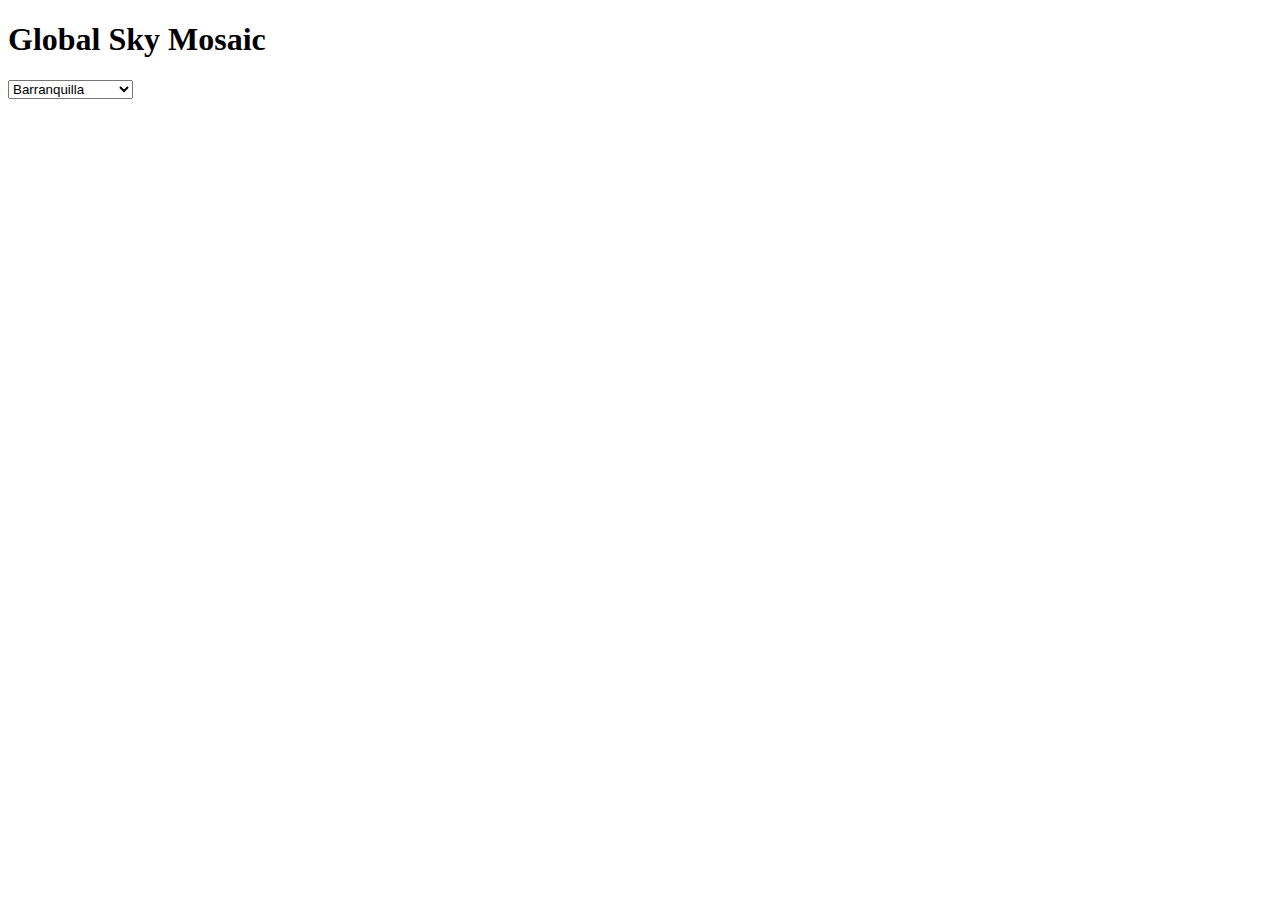
==== sky.html @ 9ef99159 "added missing name to line 45" ====
<!DOCTYPE html>
<html lang="en">
<head>
    <meta charset="UTF-8">
    <meta http-equiv="X-UA-Compatible" content="IE=edge">
    <meta name="viewport" content="width=device-width, initial-scale=1.0">
    <link rel="stylesheet" type="text/css" href="styles.css">
    <title>Global Sky Mosaic</title>
</head>
<body>
    <header>
        <h1>Global Sky Mosaic</h1>
    </header>
    <select id="campus-select">
        <!--Available Campuses-->
        <option value="Barranquilla, CO">Barranquilla</option>
        <option value="Beirut, LB">Beirut</option>
        <option value="Bogotá, CO">Bogotá</option>
        <option value="Bordeaux, FR">Bordeaux</option>
        <option value="Cali, CO">Cali</option>
        <option value="Granada, ES">Granada</option>
        <option value="Guadalajara, MX">Guadalajara</option>
        <option value="Guatemala City, GT">Guatemala</option>
        <option value="Johannesburg, ZA">Johannesburg</option>
        <option value="Laval, FR">Laval</option>
        <option value="Lille, FR">Lille</option>
        <option value="Lima, PE">Lima</option>
        <option value="Maseru, LS">Maseru</option>
        <option value="Medellín, CO">Medellín</option>
        <option value="Melbourne, AU">Melbourne</option>
        <option value="Mérida, MX">Mérida</option>
        <option value="Mexico City, MX">Mexico City</option>
        <option value="Miami, FL">Miami</option>
        <option value="Montevideo, UY">Montevideo</option>
        <option value="New York City, NY">New York City</option>
        <option value="Panama City, PA">Panama City</option>
        <option value="Paris, FR">Paris</option>
        <option value="Port Louis, MU">Port Louis</option>
        <option value="Quito, EC">Quito</option>
        <option value="San Juan, PR">San Juan</option>
        <option value="Sydney, AU">Sydney</option>
        <option value="Thonon-les-bains, FR">Thonon-les-bains</option>
        <option value="Tirana, AL">Tirana</option>
        <option value="Toulouse, FR">Toulouse</option>
        <option value="Tripoli, LY">Tripoli</option>
        <option value="Tulsa, USA">Tulsa</option>
        <option value="Tunis, TN">Tunis</option>
    </select>
    <div id="weather-info">
        <!--Weather data will be displayed here-->
    </div>
    <script src="NEEDS TO BE FILLED IN"></script>
</body>
</html>
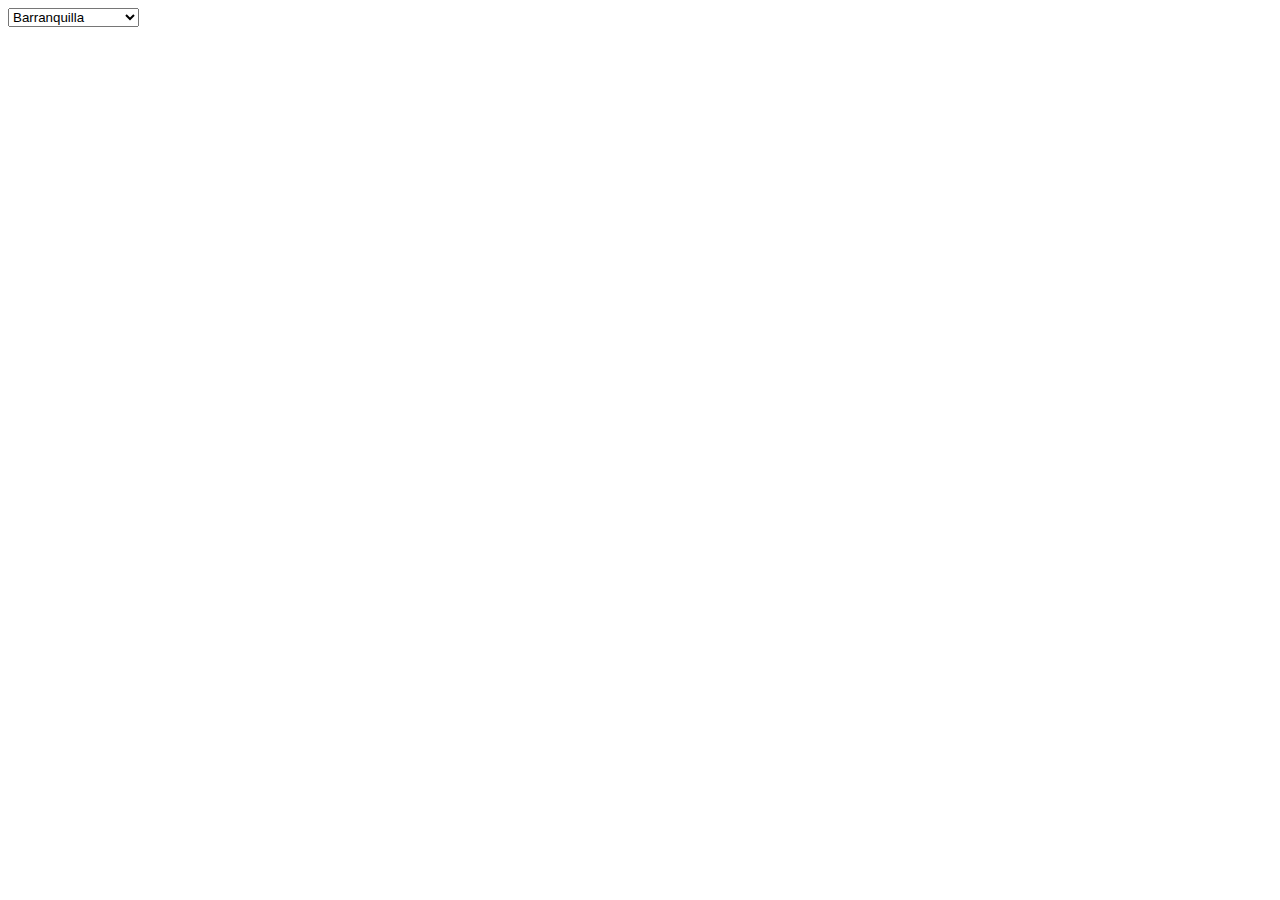
==== commit 25634cde: "Merge pull request #4 from NikkiMerena/hh" ====
--- a/sky.html
+++ b/sky.html
@@ -4,13 +4,11 @@
     <meta charset="UTF-8">
     <meta http-equiv="X-UA-Compatible" content="IE=edge">
     <meta name="viewport" content="width=device-width, initial-scale=1.0">
+    <link rel="icon" type="image" href="/images/favicon.ico">
     <link rel="stylesheet" type="text/css" href="styles.css">
     <title>Global Sky Mosaic</title>
 </head>
 <body>
-    <header>
-        <h1>Global Sky Mosaic</h1>
-    </header>
     <select id="campus-select">
         <!--Available Campuses-->
         <option value="Barranquilla, CO">Barranquilla</option>
@@ -30,25 +28,25 @@
         <option value="Melbourne, AU">Melbourne</option>
         <option value="Mérida, MX">Mérida</option>
         <option value="Mexico City, MX">Mexico City</option>
-        <option value="Miami, FL">Miami</option>
+        <option value="Miami, FL US">Miami</option>
         <option value="Montevideo, UY">Montevideo</option>
-        <option value="New York City, NY">New York City</option>
+        <option value="New York City, NY US">New York City</option>
         <option value="Panama City, PA">Panama City</option>
         <option value="Paris, FR">Paris</option>
         <option value="Port Louis, MU">Port Louis</option>
         <option value="Quito, EC">Quito</option>
         <option value="San Juan, PR">San Juan</option>
         <option value="Sydney, AU">Sydney</option>
-        <option value="Thonon-les-bains, FR">Thonon-les-bains</option>
+        <option value="Thonon-les-bains, FR">Thonon-Les-Bains</option>
         <option value="Tirana, AL">Tirana</option>
         <option value="Toulouse, FR">Toulouse</option>
         <option value="Tripoli, LY">Tripoli</option>
-        <option value="Tulsa, USA">Tulsa</option>
+        <option value="Tulsa, OK US">Tulsa</option>
         <option value="Tunis, TN">Tunis</option>
     </select>
     <div id="weather-info">
         <!--Weather data will be displayed here-->
     </div>
-    <script src="NEEDS TO BE FILLED IN"></script>
+    <script src="weatherapp.js"></script>
 </body>
 </html>
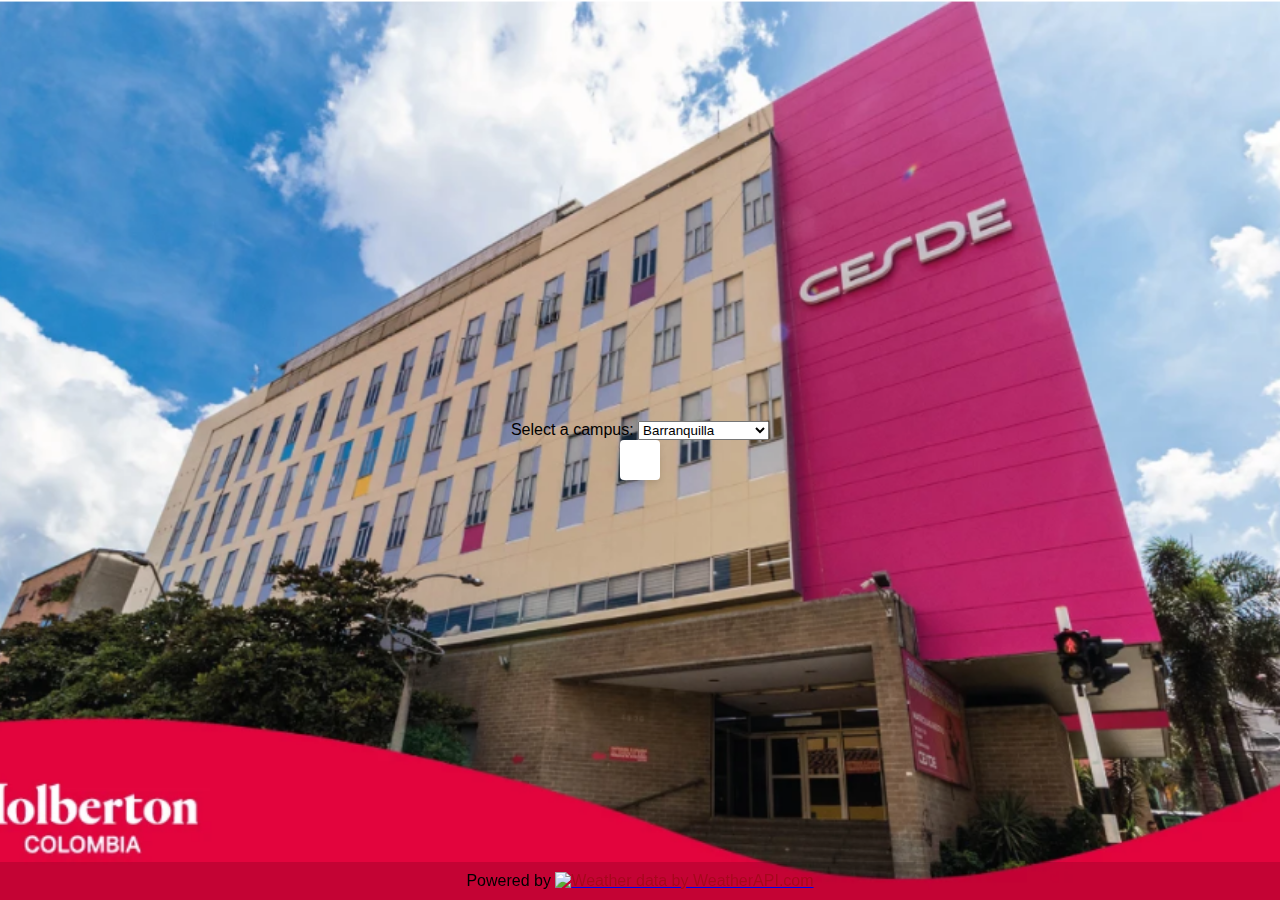
==== commit 8618d7ba: "background select mostly functional - need images for each campus" ====
--- a/sky.html
+++ b/sky.html
@@ -6,47 +6,56 @@
     <meta name="viewport" content="width=device-width, initial-scale=1.0">
     <link rel="icon" type="image" href="/images/favicon.ico">
     <link rel="stylesheet" type="text/css" href="styles.css">
+    <!-- Disable cache for development purposes -->
+    <meta http-equiv="Cache-Control" content="no-cache, no-store, must-revalidate" />
+    <meta http-equiv="Pragma" content="no-cache" />
+    <meta http-equiv="Expires" content="0" />
+
     <title>Global Sky Mosaic</title>
 </head>
 <body>
-    <select id="campus-select">
+    <div>
+        <label for="campus-select">Select a campus:</label>
+        <select id="campus-select">
         <!--Available Campuses-->
-        <option value="Barranquilla, CO">Barranquilla</option>
-        <option value="Beirut, LB">Beirut</option>
-        <option value="Bogotá, CO">Bogotá</option>
-        <option value="Bordeaux, FR">Bordeaux</option>
-        <option value="Cali, CO">Cali</option>
-        <option value="Granada, ES">Granada</option>
-        <option value="Guadalajara, MX">Guadalajara</option>
-        <option value="Guatemala City, GT">Guatemala</option>
-        <option value="Johannesburg, ZA">Johannesburg</option>
-        <option value="Laval, FR">Laval</option>
-        <option value="Lille, FR">Lille</option>
-        <option value="Lima, PE">Lima</option>
-        <option value="Maseru, LS">Maseru</option>
-        <option value="Medellín, CO">Medellín</option>
-        <option value="Melbourne, AU">Melbourne</option>
-        <option value="Mérida, MX">Mérida</option>
-        <option value="Mexico City, MX">Mexico City</option>
-        <option value="Miami, FL US">Miami</option>
-        <option value="Montevideo, UY">Montevideo</option>
-        <option value="New York City, NY US">New York City</option>
-        <option value="Panama City, PA">Panama City</option>
-        <option value="Paris, FR">Paris</option>
-        <option value="Port Louis, MU">Port Louis</option>
-        <option value="Quito, EC">Quito</option>
-        <option value="San Juan, PR">San Juan</option>
-        <option value="Sydney, AU">Sydney</option>
-        <option value="Thonon-les-bains, FR">Thonon-Les-Bains</option>
-        <option value="Tirana, AL">Tirana</option>
-        <option value="Toulouse, FR">Toulouse</option>
-        <option value="Tripoli, LY">Tripoli</option>
-        <option value="Tulsa, OK US">Tulsa</option>
-        <option value="Tunis, TN">Tunis</option>
-    </select>
+            <option value="Barranquilla">Barranquilla</option>
+            <option value="Beirut">Beirut</option>
+            <option value="Bogotá">Bogotá</option>
+            <option value="Bordeaux">Bordeaux</option>
+            <option value="Cali">Cali</option>
+            <option value="Granada">Granada</option>
+            <option value="Guadalajara">Guadalajara</option>
+            <option value="Guatemala City">Guatemala</option>
+            <option value="Johannesburg">Johannesburg</option>
+            <option value="Laval">Laval</option>
+            <option value="Lille">Lille</option>
+            <option value="Lima">Lima</option>
+            <option value="Maseru">Maseru</option>
+            <option value="Medellín">Medellín</option>
+            <option value="Melbourne">Melbourne</option>
+            <option value="Mérida">Mérida</option>
+            <option value="Mexico City">Mexico City</option>
+            <option value="Miami">Miami</option>
+            <option value="Montevideo">Montevideo</option>
+            <option value="New York City">New York City</option>
+            <option value="PanamaCity">Panama City</option>
+            <option value="Paris">Paris</option>
+            <option value="Port Louis">Port Louis</option>
+            <option value="Quito">Quito</option>
+            <option value="San Juan">San Juan</option>
+            <option value="Sydney">Sydney</option>
+            <option value="Thonon-les-bains">Thonon-Les-Bains</option>
+            <option value="Tirana">Tirana</option>
+            <option value="Toulouse">Toulouse</option>
+            <option value="Tripoli">Tripoli</option>
+            <option value="Tulsa">Tulsa</option>
+            <option value="Tunis">Tunis</option>
+        </select>
+    </div>
     <div id="weather-info">
         <!--Weather data will be displayed here-->
     </div>
     <script src="weatherapp.js"></script>
+    <footer>Powered by <a href="https://www.weatherapi.com/" title="Free Weather API"><img src='//cdn.weatherapi.com/v4/images/weatherapi_logo.png' alt="Weather data by WeatherAPI.com" border="0"></a></footer>
 </body>
 </html>
--- a/styles.css
+++ b/styles.css
@@ -0,0 +1,98 @@
+body {
+    font-family: 'Arial', sans-serif;
+    background-color: #00000063;
+    display: flex;
+    flex-direction: column;
+    align-items: center;
+    justify-content: center;
+    height: 100vh;
+    margin: 0;
+    padding: 0;
+    background-image: url('images/Colombia.png');
+    background-size: cover;
+    background-position: center;
+    background-repeat: no-repeat;
+}
+
+.custom-dropdown {
+    position: relative;
+    display: inline-block;
+}
+
+.custom-dropdown .selected {
+    padding: 10px;
+    border: 1px solid #ccc;
+    cursor: pointer;
+}
+
+.custom-dropdown ul.options {
+    display: none;
+    left: 0;
+    right: 0;
+    position: absolute;
+    padding: 0;
+    margin: 0;
+    border: 1px solid #ccc;
+    z-index: 1;
+}
+
+.custom-dropdown ul.options.show {
+    display: block;
+    position: absolute;
+    list-style: none;
+    background-color: #ffffff64;
+    height: 100%;
+    width: 100%;
+    padding: 0;
+    margin: 0;
+}
+
+.custom-dropdown ul.options li {
+    padding: 10px;
+    cursor: pointer;
+}
+
+.custom-dropdown ul.options li:hover {
+    background-color: rgba(255, 255, 255, 0.1);
+}
+
+.custom-dropdown:hover .selected {
+    background-color: rgba(255, 255, 255, 0.1);
+}
+
+#weather-info {
+    background-color: #ffffff;
+    padding: 20px;
+    box-shadow: 0 4px 6px rgba(0, 0, 0, 0.1);
+    border-radius: 4px;
+}
+
+#weather-info h2 {
+    margin-top: 0;
+    margin-bottom: 8px;
+}
+
+#weather-info p {
+    margin: 0;
+    margin-bottom: 4px;
+    display: flex;
+    
+}
+
+footer {
+    position: fixed;
+    bottom: 0;
+    width: 100%;
+    text-align: center;
+    padding: 10px 0;
+    background-color: #00000022; /* Use the same background color as the body, or any other color you prefer */
+}
+
+footer a img {
+    text-decoration: none !important;
+    color: #8f0b0b95 !important;
+}
+
+footer a:hover img {
+    opacity: 0.8;
+}
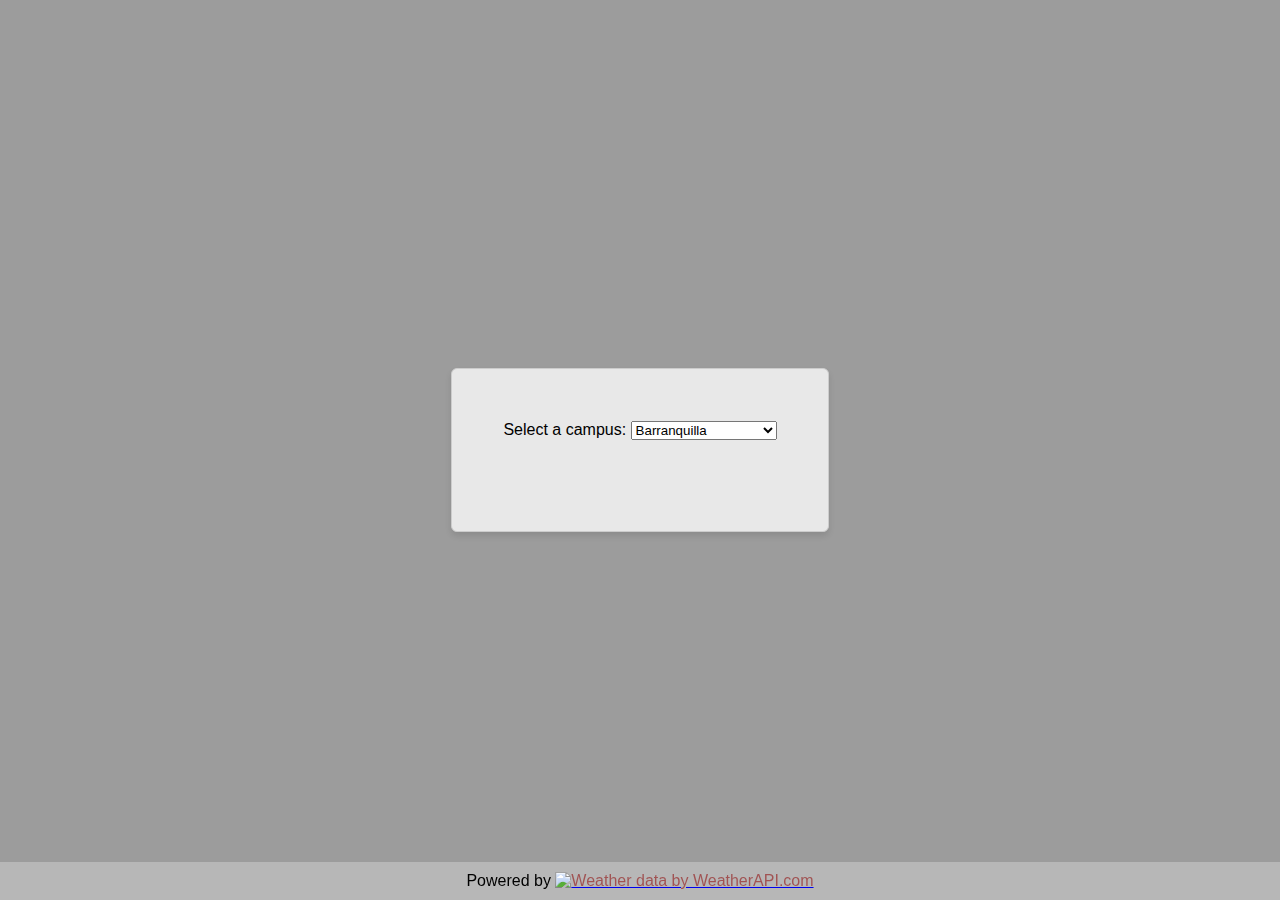
==== commit 5b7252f4: "added div and updated styling" ====
--- a/sky.html
+++ b/sky.html
@@ -14,47 +14,49 @@
     <title>Global Sky Mosaic</title>
 </head>
 <body>
-    <div>
+    <div class="display">
         <label for="campus-select">Select a campus:</label>
         <select id="campus-select">
         <!--Available Campuses-->
-            <option value="Barranquilla">Barranquilla</option>
-            <option value="Beirut">Beirut</option>
-            <option value="Bogotá">Bogotá</option>
-            <option value="Bordeaux">Bordeaux</option>
-            <option value="Cali">Cali</option>
-            <option value="Granada">Granada</option>
-            <option value="Guadalajara">Guadalajara</option>
-            <option value="Guatemala City">Guatemala</option>
-            <option value="Johannesburg">Johannesburg</option>
-            <option value="Laval">Laval</option>
-            <option value="Lille">Lille</option>
-            <option value="Lima">Lima</option>
-            <option value="Maseru">Maseru</option>
-            <option value="Medellín">Medellín</option>
-            <option value="Melbourne">Melbourne</option>
-            <option value="Mérida">Mérida</option>
-            <option value="Mexico City">Mexico City</option>
-            <option value="Miami">Miami</option>
-            <option value="Montevideo">Montevideo</option>
-            <option value="New York City">New York City</option>
-            <option value="PanamaCity">Panama City</option>
-            <option value="Paris">Paris</option>
-            <option value="Port Louis">Port Louis</option>
-            <option value="Quito">Quito</option>
-            <option value="San Juan">San Juan</option>
-            <option value="Sydney">Sydney</option>
-            <option value="Thonon-les-bains">Thonon-Les-Bains</option>
-            <option value="Tirana">Tirana</option>
-            <option value="Toulouse">Toulouse</option>
-            <option value="Tripoli">Tripoli</option>
-            <option value="Tulsa">Tulsa</option>
-            <option value="Tunis">Tunis</option>
+            <optgroup label="Holberton Campuses">
+                <option value="Barranquilla">Barranquilla</option>
+                <option value="Beirut">Beirut</option>
+                <option value="Bogotá">Bogotá</option>
+                <option value="Bordeaux">Bordeaux</option>
+                <option value="Cali">Cali</option>
+                <option value="Granada">Granada</option>
+                <option value="Guadalajara">Guadalajara</option>
+                <option value="Guatemala_City">Guatemala</option>
+                <option value="Johannesburg">Johannesburg</option>
+                <option value="Laval">Laval</option>
+                <option value="Lille">Lille</option>
+                <option value="Lima">Lima</option>
+                <option value="Maseru">Maseru</option>
+                <option value="Medellín">Medellín</option>
+                <option value="Melbourne">Melbourne</option>
+                <option value="Mérida">Mérida</option>
+                <option value="Mexico_City">Mexico City</option>
+                <option value="Miami">Miami</option>
+                <option value="Montevideo">Montevideo</option>
+                <option value="New_York_City">New York City</option>
+                <option value="PanamaCity">Panama City</option>
+                <option value="Paris">Paris</option>
+                <option value="Port_Louis">Port Louis</option>
+                <option value="Quito">Quito</option>
+                <option value="San_Juan">San Juan</option>
+                <option value="Sydney">Sydney</option>
+                <option value="Thonon-les-bains">Thonon-Les-Bains</option>
+                <option value="Tirana">Tirana</option>
+                <option value="Toulouse">Toulouse</option>
+                <option value="Tripoli">Tripoli</option>
+                <option value="Tulsa">Tulsa</option>
+                <option value="Tunis">Tunis</option>
+            </optgroup>
         </select>
-    </div>
     <div id="weather-info">
         <!--Weather data will be displayed here-->
     </div>
+</div>
     <script src="weatherapp.js"></script>
     <footer>Powered by <a href="https://www.weatherapi.com/" title="Free Weather API"><img src='//cdn.weatherapi.com/v4/images/weatherapi_logo.png' alt="Weather data by WeatherAPI.com" border="0"></a></footer>
 </body>
--- a/styles.css
+++ b/styles.css
@@ -8,10 +8,18 @@
     height: 100vh;
     margin: 0;
     padding: 0;
-    background-image: url('images/Colombia.png');
+    background-image: url('images/defaultTulsaHolb.png');
     background-size: cover;
     background-position: center;
     background-repeat: no-repeat;
+}
+
+.display {
+    border: 1px solid #ccc;
+    border-radius: 6px;
+    padding: 4%;
+    background-color: rgba(255, 255, 255, 0.774);
+    box-shadow: 0 4px 6px rgba(0, 0, 0, 0.1);
 }
 
 .custom-dropdown {
@@ -61,10 +69,7 @@
 }
 
 #weather-info {
-    background-color: #ffffff;
     padding: 20px;
-    box-shadow: 0 4px 6px rgba(0, 0, 0, 0.1);
-    border-radius: 4px;
 }
 
 #weather-info h2 {
@@ -76,7 +81,7 @@
     margin: 0;
     margin-bottom: 4px;
     display: flex;
-    
+
 }
 
 footer {
@@ -85,7 +90,8 @@
     width: 100%;
     text-align: center;
     padding: 10px 0;
-    background-color: #00000022; /* Use the same background color as the body, or any other color you prefer */
+    background-color: #cccccc94;
+    /* Use the same background color as the body, or any other color you prefer */
 }
 
 footer a img {
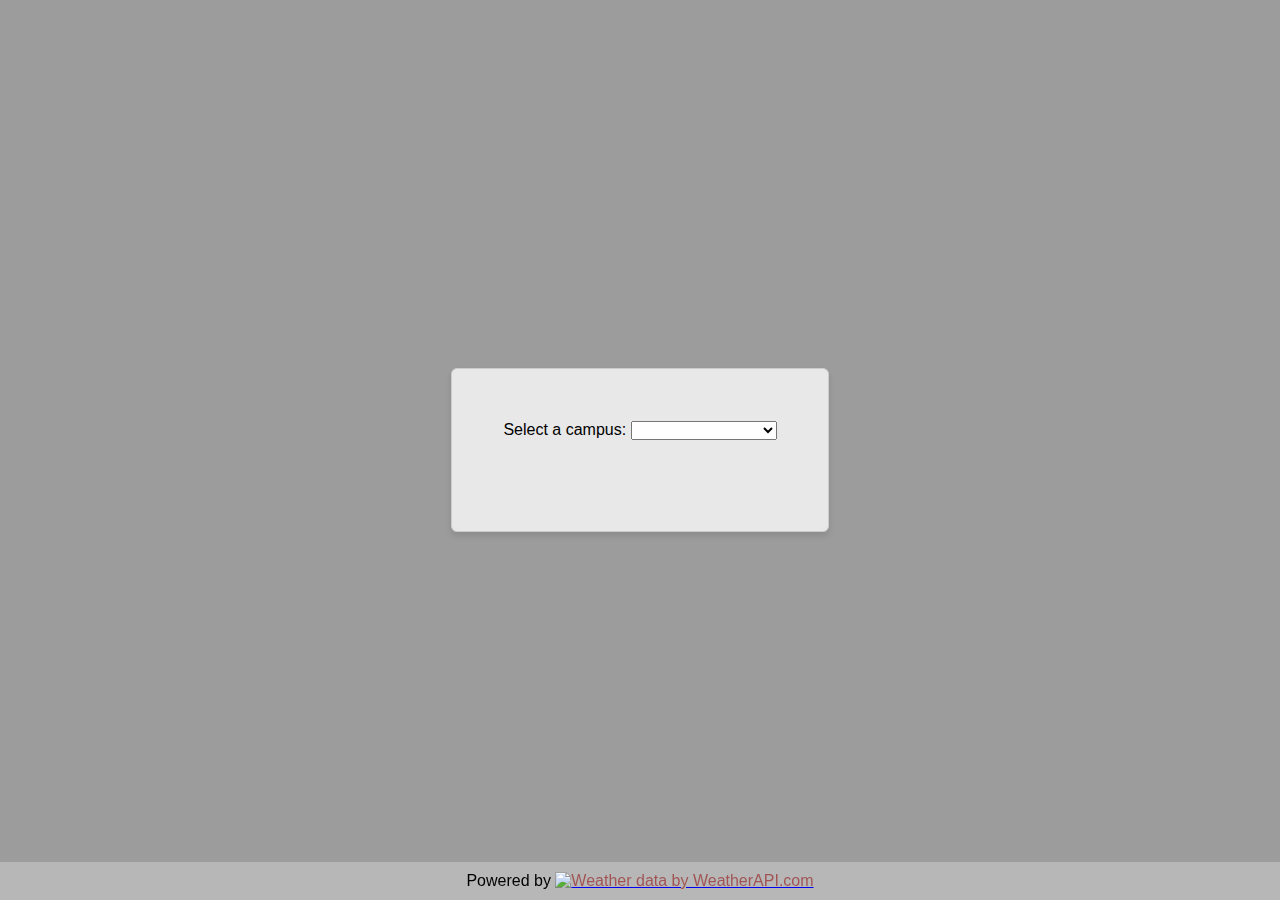
==== commit 9050ce9d: "added images and added hidden option to dropdown list" ====
--- a/sky.html
+++ b/sky.html
@@ -19,6 +19,7 @@
         <select id="campus-select">
         <!--Available Campuses-->
             <optgroup label="Holberton Campuses">
+                <option value="" diabled selected hidden></option>
                 <option value="Barranquilla">Barranquilla</option>
                 <option value="Beirut">Beirut</option>
                 <option value="Bogotá">Bogotá</option>
@@ -53,10 +54,10 @@
                 <option value="Tunis">Tunis</option>
             </optgroup>
         </select>
-    <div id="weather-info">
+        <div id="weather-info">
         <!--Weather data will be displayed here-->
+        </div>
     </div>
-</div>
     <script src="weatherapp.js"></script>
     <footer>Powered by <a href="https://www.weatherapi.com/" title="Free Weather API"><img src='//cdn.weatherapi.com/v4/images/weatherapi_logo.png' alt="Weather data by WeatherAPI.com" border="0"></a></footer>
 </body>
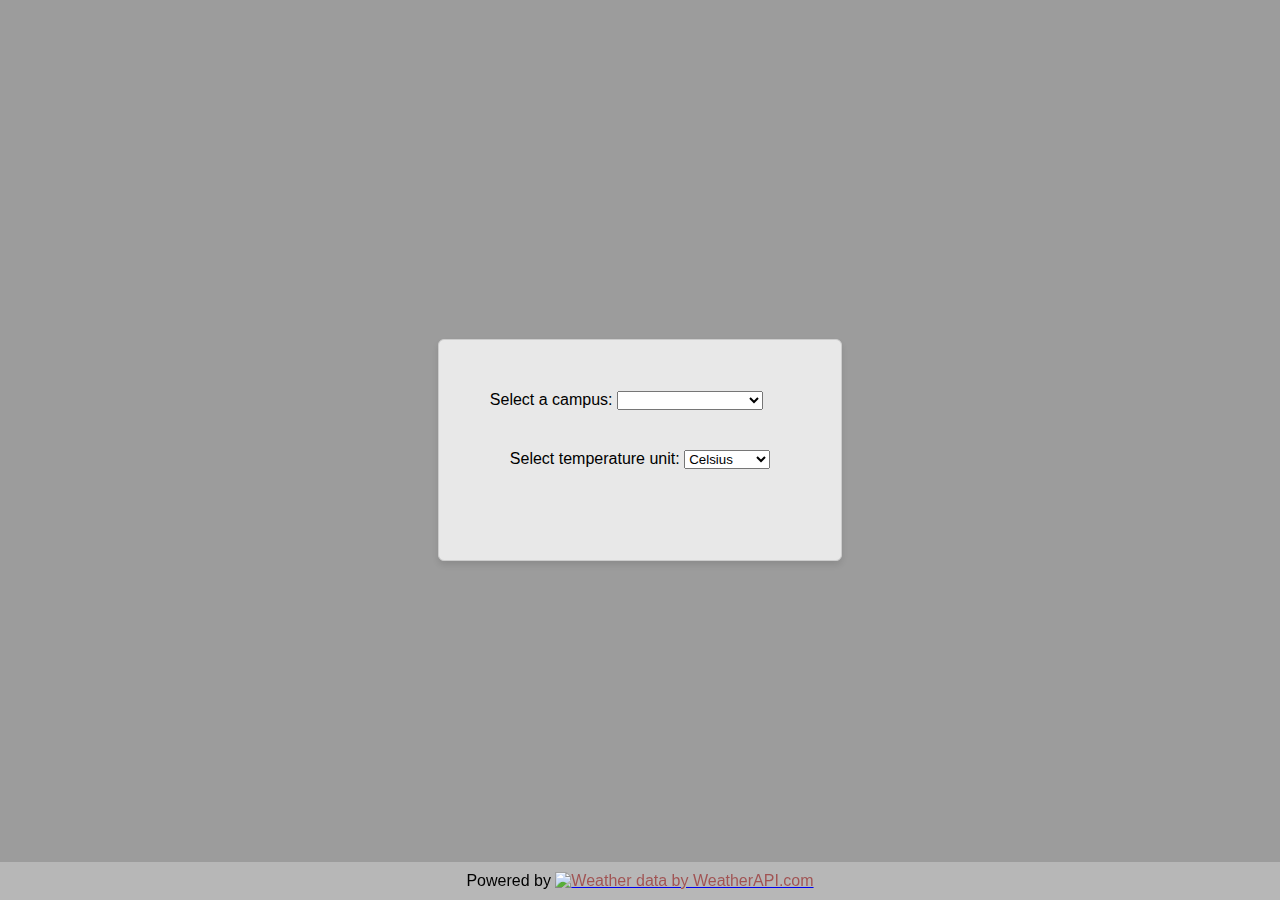
==== commit f92546e1: "Added cache clearer, trying diff background, css" ====
--- a/sky.html
+++ b/sky.html
@@ -6,12 +6,17 @@
     <meta name="viewport" content="width=device-width, initial-scale=1.0">
     <link rel="icon" type="image" href="/images/favicon.ico">
     <link rel="stylesheet" type="text/css" href="styles.css">
-    <!-- Disable cache for development purposes -->
-    <meta http-equiv="Cache-Control" content="no-cache, no-store, must-revalidate" />
-    <meta http-equiv="Pragma" content="no-cache" />
-    <meta http-equiv="Expires" content="0" />
 
     <title>Global Sky Mosaic</title>
+    <script>
+        // Reload the page and clear the cache when the user presses the "F5" key
+        document.addEventListener("keydown", function(event) {
+          if (event.code === "F5") {
+            event.preventDefault();
+            location.reload(true);
+          }
+        });
+      </script>
 </head>
 <body>
     <div class="display">
@@ -19,7 +24,7 @@
         <select id="campus-select">
         <!--Available Campuses-->
             <optgroup label="Holberton Campuses">
-                <option value="" diabled selected hidden></option>
+                <option value="" disabled selected hidden></option>
                 <option value="Barranquilla">Barranquilla</option>
                 <option value="Beirut">Beirut</option>
                 <option value="Bogotá">Bogotá</option>
@@ -29,7 +34,7 @@
                 <option value="Guadalajara">Guadalajara</option>
                 <option value="Guatemala_City">Guatemala</option>
                 <option value="Johannesburg">Johannesburg</option>
-                <option value="Laval">Laval</option>
+                <option value="Laval, France">Laval</option>
                 <option value="Lille">Lille</option>
                 <option value="Lima">Lima</option>
                 <option value="Maseru">Maseru</option>
@@ -50,12 +55,19 @@
                 <option value="Tirana">Tirana</option>
                 <option value="Toulouse">Toulouse</option>
                 <option value="Tripoli">Tripoli</option>
-                <option value="Tulsa">Tulsa</option>
+                <option value="Tulsa, OK US">Tulsa</option>
                 <option value="Tunis">Tunis</option>
             </optgroup>
         </select>
         <div id="weather-info">
         <!--Weather data will be displayed here-->
+        <div class="header">
+            <label for="temp-unit-select">Select temperature unit:</label>
+            <select id="temp-unit-select">
+                    <option value="C">Celsius</option>
+                    <option value="F">Fahrenheit</option>
+            </select>
+        </div>
         </div>
     </div>
     <script src="weatherapp.js"></script>
--- a/styles.css
+++ b/styles.css
@@ -8,7 +8,7 @@
     height: 100vh;
     margin: 0;
     padding: 0;
-    background-image: url('images/defaultTulsaHolb.png');
+    background-image: url('images/Sky4.png');
     background-size: cover;
     background-position: center;
     background-repeat: no-repeat;
@@ -20,6 +20,16 @@
     padding: 4%;
     background-color: rgba(255, 255, 255, 0.774);
     box-shadow: 0 4px 6px rgba(0, 0, 0, 0.1);
+}
+
+.display #campus-select {
+    margin-bottom: 20px;
+    cursor: pointer;
+}
+
+.display #temp-unit-select {
+    margin-bottom: 20px;
+    cursor: pointer;
 }
 
 .custom-dropdown {
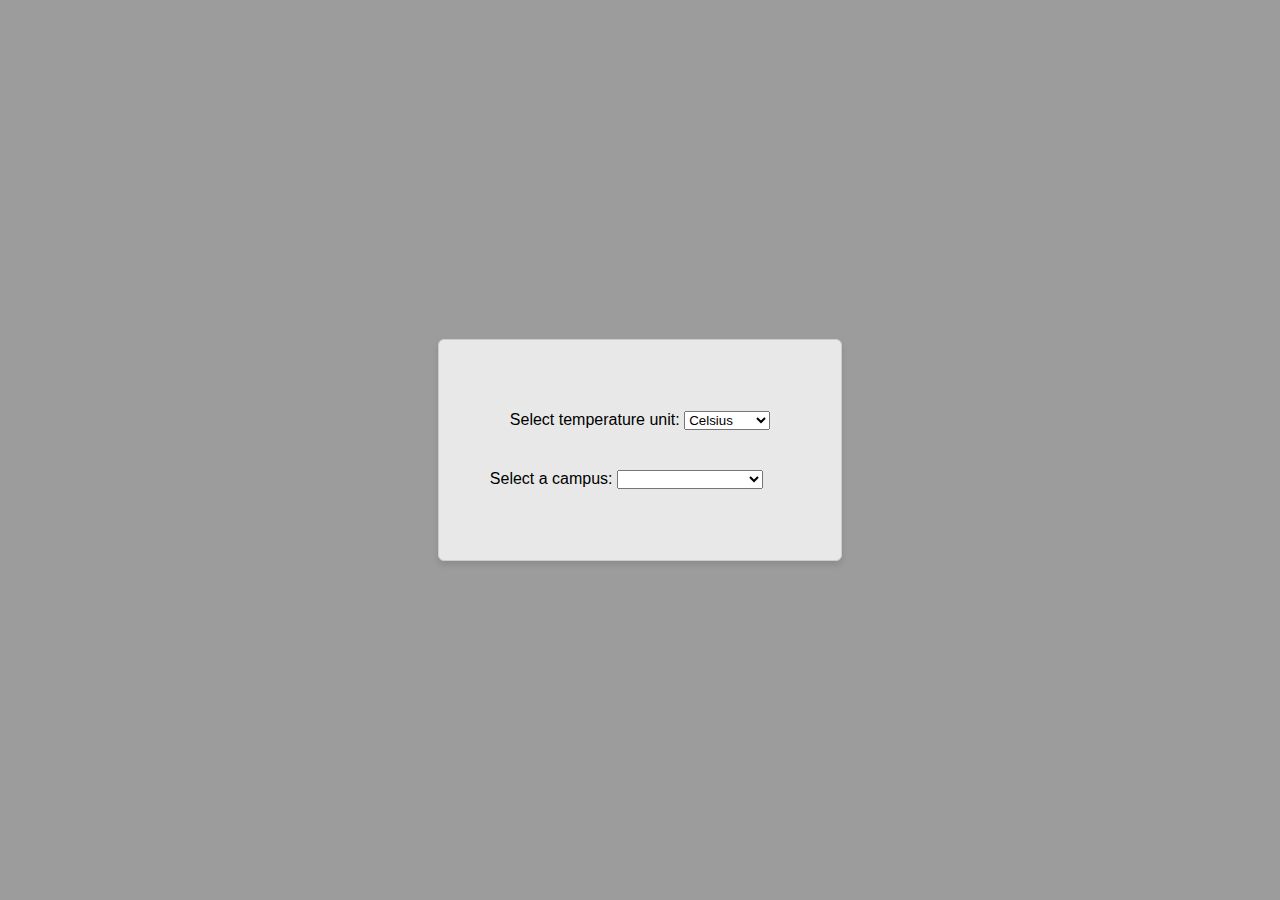
==== commit 557080f6: "Switched temp unit and campus" ====
--- a/sky.html
+++ b/sky.html
@@ -20,55 +20,56 @@
 </head>
 <body>
     <div class="display">
-        <label for="campus-select">Select a campus:</label>
-        <select id="campus-select">
-        <!--Available Campuses-->
-            <optgroup label="Holberton Campuses">
-                <option value="" disabled selected hidden></option>
-                <option value="Barranquilla">Barranquilla</option>
-                <option value="Beirut">Beirut</option>
-                <option value="Bogotá">Bogotá</option>
-                <option value="Bordeaux">Bordeaux</option>
-                <option value="Cali">Cali</option>
-                <option value="Granada">Granada</option>
-                <option value="Guadalajara">Guadalajara</option>
-                <option value="Guatemala_City">Guatemala</option>
-                <option value="Johannesburg">Johannesburg</option>
-                <option value="Laval, France">Laval</option>
-                <option value="Lille">Lille</option>
-                <option value="Lima">Lima</option>
-                <option value="Maseru">Maseru</option>
-                <option value="Medellín">Medellín</option>
-                <option value="Melbourne">Melbourne</option>
-                <option value="Mérida">Mérida</option>
-                <option value="Mexico_City">Mexico City</option>
-                <option value="Miami">Miami</option>
-                <option value="Montevideo">Montevideo</option>
-                <option value="New_York_City">New York City</option>
-                <option value="PanamaCity">Panama City</option>
-                <option value="Paris">Paris</option>
-                <option value="Port_Louis">Port Louis</option>
-                <option value="Quito">Quito</option>
-                <option value="San_Juan">San Juan</option>
-                <option value="Sydney">Sydney</option>
-                <option value="Thonon-les-bains">Thonon-Les-Bains</option>
-                <option value="Tirana">Tirana</option>
-                <option value="Toulouse">Toulouse</option>
-                <option value="Tripoli">Tripoli</option>
-                <option value="Tulsa, OK US">Tulsa</option>
-                <option value="Tunis">Tunis</option>
-            </optgroup>
-        </select>
-        <div id="weather-info">
-        <!--Weather data will be displayed here-->
-        <div class="header">
-            <label for="temp-unit-select">Select temperature unit:</label>
-            <select id="temp-unit-select">
-                    <option value="C">Celsius</option>
-                    <option value="F">Fahrenheit</option>
-            </select>
-        </div>
-        </div>
+    </select>
+    <div id="weather-info">
+    <!--Weather data will be displayed here-->
+    <div class="header">
+    <label for="temp-unit-select">Select temperature unit:</label>
+    <select id="temp-unit-select">
+        <option value="C">Celsius</option>
+        <option value="F">Fahrenheit</option>
+    </select>
+    </div>
+    </div>
+    <label for="campus-select">Select a campus:</label>
+    <select id="campus-select">
+    <!--Available Campuses-->
+    <optgroup label="Holberton Campuses">
+        <option value="" disabled selected hidden></option>
+        <option value="Barranquilla">Barranquilla</option>
+        <option value="Beirut">Beirut</option>
+        <option value="Bogotá">Bogotá</option>
+        <option value="Bordeaux">Bordeaux</option>
+        <option value="Cali">Cali</option>
+        <option value="Granada">Granada</option>
+        <option value="Guadalajara">Guadalajara</option>
+        <option value="Guatemala_City">Guatemala</option>
+        <option value="Johannesburg">Johannesburg</option>
+        <option value="Laval, France">Laval</option>
+        <option value="Lille">Lille</option>
+        <option value="Lima">Lima</option>
+        <option value="Maseru">Maseru</option>
+        <option value="Medellín">Medellín</option>
+        <option value="Melbourne">Melbourne</option>
+        <option value="Mérida">Mérida</option>
+        <option value="Mexico_City">Mexico City</option>
+        <option value="Miami">Miami</option>
+        <option value="Montevideo">Montevideo</option>
+        <option value="New_York_City">New York City</option>
+        <option value="PanamaCity">Panama City</option>
+        <option value="Paris">Paris</option>
+        <option value="Port_Louis">Port Louis</option>
+        <option value="Quito">Quito</option>
+        <option value="San_Juan">San Juan</option>
+        <option value="Sydney">Sydney</option>
+        <option value="Thonon-les-bains">Thonon-Les-Bains</option>
+        <option value="Tirana">Tirana</option>
+        <option value="Toulouse">Toulouse</option>
+        <option value="Tripoli">Tripoli</option>
+        <option value="Tulsa, OK US">Tulsa</option>
+        <option value="Tunis">Tunis</option>
+    </optgroup>
+</div>
     </div>
     <script src="weatherapp.js"></script>
     <footer>Powered by <a href="https://www.weatherapi.com/" title="Free Weather API"><img src='//cdn.weatherapi.com/v4/images/weatherapi_logo.png' alt="Weather data by WeatherAPI.com" border="0"></a></footer>
